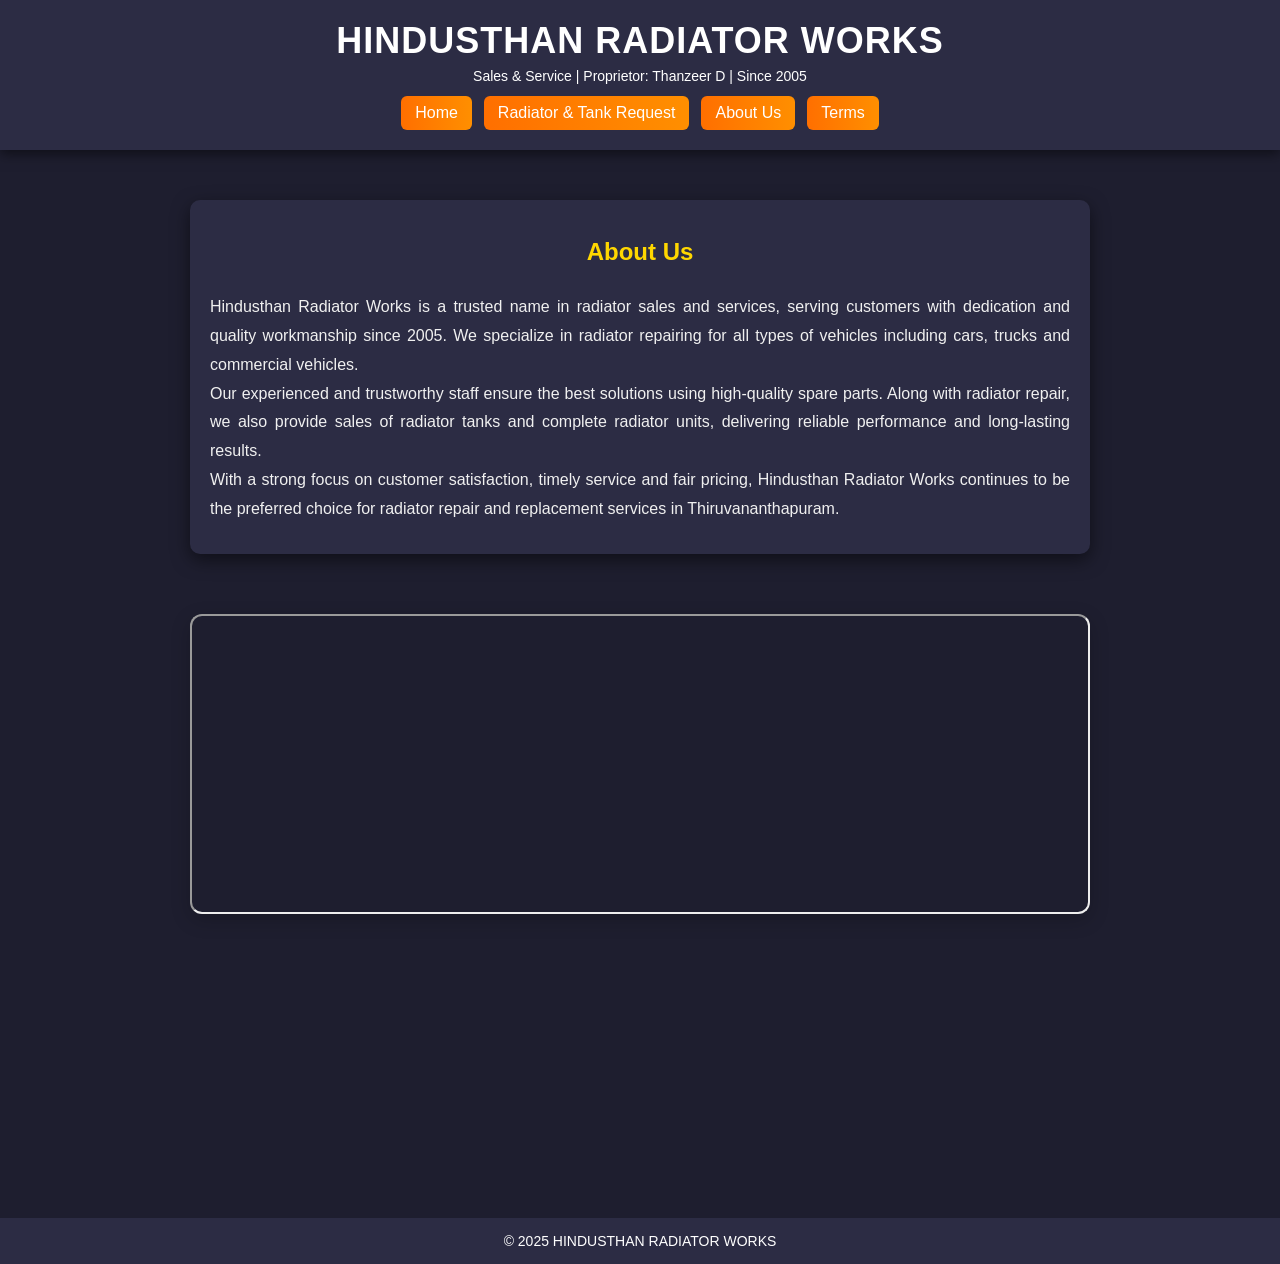
==== about.html @ 6497b8b0 "Add files via upload" ====
<!DOCTYPE html>
<html lang="en">
<head>
<meta charset="UTF-8">
<meta name="viewport" content="width=device-width, initial-scale=1.0">
<title>About Us - HRW</title>
<link rel="stylesheet" href="style.css">
<style>
body {
    margin: 0;
    font-family: "Segoe UI", Arial, sans-serif;
    background: #1e1e2f;
    color: #f0f0f0;
    text-align: center;
    transition: background 0.5s, color 0.5s;
}
header {
    background: #2c2c44;
    color: #fff;
    padding: 20px 15px;
    display: flex;
    flex-direction: column;
    align-items: center;
}
header h1 {
    margin: 0;
    font-size: 36px;
    letter-spacing: 1px;
}
.info-header {
    font-size: 14px;
    margin-top: 6px;
}
.nav-buttons {
    margin-top: 12px;
    display: flex;
    gap: 10px;
    flex-wrap: wrap;
}
.nav-link {
    padding: 8px 14px;
    border-radius: 5px;
    text-decoration: none;
    background: #4a4a6a;
    color: #fff;
    transition: all 0.3s;
}
.nav-link:hover {
    background: #6a6aae;
    transform: scale(1.05);
}
.dark-toggle {
    position: absolute;
    top: 20px;
    right: 20px;
}
#themeToggle {
    padding: 6px 10px;
    font-size: 16px;
    cursor: pointer;
    border: none;
    border-radius: 5px;
    background: #555;
    color: #fff;
}
.content {
    max-width: 900px;
    margin: 50px auto;
   margin-top: 200px;
    padding: 30px 20px;
    background: #2c2c44;
    border-radius: 10px;
    box-shadow: 0 6px 18px rgba(0,0,0,0.5);
    text-align: justify;
    line-height: 1.8;
}
.content h2 {
    color: #ffd700;
    text-align: center;
    margin-bottom: 20px;
}
/* ===== MAP ===== */
.map-section {
    margin-top: 60px;
}

iframe {
    width: 100%;
    max-width: 900px;
    height: 300px;
    border-radius: 12px;
    box-shadow: 0 6px 20px rgba(0,0,0,0.2);
}
footer {
    margin-top: 300px;
    padding: 15px;
    background: #2c2c44;
    color: #fff;
    font-size: 14px;
    text-align: center;
}
</style>
</head>
<body>

<header>
    <h1>HINDUSTHAN RADIATOR WORKS</h1>
    <div class="info-header">Sales & Service | Proprietor: Thanzeer D | Since 2005</div>
    <div class="nav-buttons">
        <a href="index.html" class="nav-link">Home</a>
        <a href="enquiry.html" class="nav-link">Radiator & Tank Request</a>
        <a href="about.html" class="nav-link">About Us</a>
        <a href="terms.html" class="nav-link">Terms</a>
    </div>
    
</header>

<div class="content">
    <h2>About Us</h2>
    <p>
        Hindusthan Radiator Works is a trusted name in radiator sales and services,
        serving customers with dedication and quality workmanship since 2005.
        We specialize in radiator repairing for all types of vehicles including
        cars, trucks and commercial vehicles.
    </p>
    <p>
        Our experienced and trustworthy staff ensure the best solutions using
        high-quality spare parts. Along with radiator repair, we also provide
        sales of radiator tanks and complete radiator units, delivering reliable
        performance and long-lasting results.
    </p>
    <p>
        With a strong focus on customer satisfaction, timely service and fair
        pricing, Hindusthan Radiator Works continues to be the preferred choice
        for radiator repair and replacement services in Thiruvananthapuram.
    </p>
</div>
<div class="map-section">
<iframe src="https://www.google.com/maps/embed?pb=!1m18!1m12!1m3!1d3946.0986878162857!2d76.96203647501258!3d8.489785091551573!2m3!1f0!2f0!3f0!3m2!1i1024!2i768!4f13.1!3m3!1m2!1s0x3b05ba534a085673%3A0x21a8eec1462dd235!2sHindustan%20Radiator%20Works!5e0!3m2!1sen!2sin!4v1766683316675"></iframe>
</div>
<footer>
    © 2025 HINDUSTHAN RADIATOR WORKS
</footer>

<script>
// Dark/Light Toggle
const themeToggle = document.getElementById("themeToggle");
themeToggle.addEventListener("click", () => {
    document.body.classList.toggle("light-mode");
    if(document.body.classList.contains("light-mode")){
        document.body.style.background="#f0f0f0";
        document.body.style.color="#1e1e2f";
        themeToggle.textContent="🌙";
    } else {
        document.body.style.background="#1e1e2f";
        document.body.style.color="#f0f0f0";
        themeToggle.textContent="☀️";
    }
});
</script>

</body>
</html>
---- style.css ----
/* ===== GENERAL ===== */
* {
    box-sizing: border-box;
    margin: 0;
    padding: 0;
}
body {
    font-family: "Segoe UI", Arial, sans-serif;
    color: #fff;
    background: #1b1b2f;
    transition: background 0.5s, color 0.5s;
    opacity: 1;
    min-height: 100vh;
}

/* ===== DARK/LIGHT MODE ===== */
body.light {
    background: #f2f4f6;
    color: #111;
}
body.light header, body.light footer {
    background: linear-gradient(90deg, #1f3a52, #4a90e2);
    color: #fff;
}

/* ===== HEADER ===== */
header {
    position: fixed;
    top: 0;
    width: 100%;
    background: linear-gradient(90deg, #4a148c, #6a1b9a);
    padding: 20px 15px;
    z-index: 1000;
    display: flex;
    align-items: center;
    justify-content: space-between;
    flex-wrap: wrap;
    box-shadow: 0 4px 12px rgba(0,0,0,0.5);
}

header h1 {
    font-size: 28px;
    letter-spacing: 1px;
}

header .info-header {
    font-size: 14px;
}

header .nav-buttons {
    display: flex;
    gap: 12px;
}

header .nav-buttons a {
    padding: 8px 14px;
    border-radius: 6px;
    text-decoration: none;
    color: #fff;
    background: linear-gradient(90deg,#ff6f00,#ff8f00);
    transition: transform 0.3s, background 0.3s;
}

header .nav-buttons a:hover {
    transform: scale(1.1);
    background: linear-gradient(90deg,#ff8f00,#ff6f00);
}

/* ===== DARK TOGGLE ===== */
.dark-toggle button {
    padding: 6px 10px;
    border-radius: 6px;
    border: none;
    cursor: pointer;
    background: #ffd700;
    font-size: 16px;
    transition: transform 0.3s;
}
.dark-toggle button:hover {
    transform: scale(1.2);
}

/* ===== CONTENT ===== */
.content {
    padding: 140px 15px 60px;
    max-width: 900px;
    margin: auto;
}

/* ===== SLIDER ===== */
.slider-box {
    width: 100%;
    max-width: 600px;
    margin: 30px auto 40px;
    background: #2c2c54;
    border-radius: 10px;
    overflow: hidden;
    box-shadow: 0 6px 18px rgba(0,0,0,0.5);
    position: relative;
}

.slider {
    position: relative;
    height: 250px;
}

.slide {
    position: absolute;
    width: 100%;
    height: 100%;
    opacity: 0;
    transition: opacity 0.6s ease-in-out;
}

.slide.active {
    opacity: 1;
}

.slide img {
    width: 100%;
    height: 100%;
    object-fit: cover;
}

.arrow {
    position: absolute;
    top: 50%;
    transform: translateY(-50%);
    background: rgba(255,255,255,0.6);
    color: #111;
    border: none;
    font-size: 18px;
    padding: 8px 12px;
    cursor: pointer;
    border-radius: 50%;
}

.arrow.left { left: 10px; }
.arrow.right { right: 10px; }

/* ===== SERVICE BOX ===== */
.service-box {
    background: #4a148c;
    padding: 20px;
    border-radius: 10px;
    margin-bottom: 100px;
    text-align: left;
    box-shadow: 0 4px 12px rgba(0,0,0,0.5);
}

.service-box h3 {
    margin-bottom: 10px;
    color: #ffd700;
}
/* ===== SLIDER IMAGE PERFECT FIT ===== */
.slider {
    position: relative;
    height: 250px; /* keep your original height */
}

.slide {
    position: absolute;
    inset: 0;
    opacity: 0;
    transition: opacity 0.6s ease-in-out;
}

.slide.active {
    opacity: 1;
}

/* PERFECT IMAGE FIT */
.slide img {
    width: 100%;
    height: 100%;
    object-fit: cover; /* fills slider perfectly */
    display: block;
}

/* TEXT OVER IMAGE */
.slide-text {
    position: absolute;
    bottom: 0;
    left: 0;
    width: 100%;
    padding: 15px;
    background: linear-gradient(
        to top,
        rgba(0,0,0,0.75),
        rgba(0,0,0,0)
    );
    color: #fff;
}

.slide-text h2 {
    font-size: 20px;
    margin-bottom: 4px;
}

.slide-text p {
    font-size: 14px;
    opacity: 0.9;
}

/* SLIDER ARROWS (UNCHANGED LOOK, SMOOTHER) */
.arrow {
    z-index: 5;
}
/* ===== FOOTER ===== */
footer {
    padding: 20px 15px;
    background: linear-gradient(90deg,#4a148c,#6a1b9a);
    color: #fff;
    text-align: center;
}

/* ===== PAGE TRANSITION ===== */
body.fade-out {
    opacity: 0;
    transform: translateY(20px);
    transition: opacity 0.6s, transform 0.6s;
}

/* ===== ENQUIRY FORM ===== */
.form-box {
    background: #2c2c54;
    padding: 25px;
    border-radius: 10px;
    margin-bottom: 30px;
    box-shadow: 0 6px 18px rgba(0,0,0,0.5);
}
.form-box input, .form-box select, .form-box button {
    width: 100%;
    padding: 10px;
    margin-bottom: 12px;
    border-radius: 6px;
    border: none;
}
.form-box button {
    background: #ff6f00;
    color: #fff;
    cursor: pointer;
    transition: transform 0.3s, background 0.3s;
}
.form-box button:hover {
    transform: scale(1.05);
    background: #ff8f00;
}
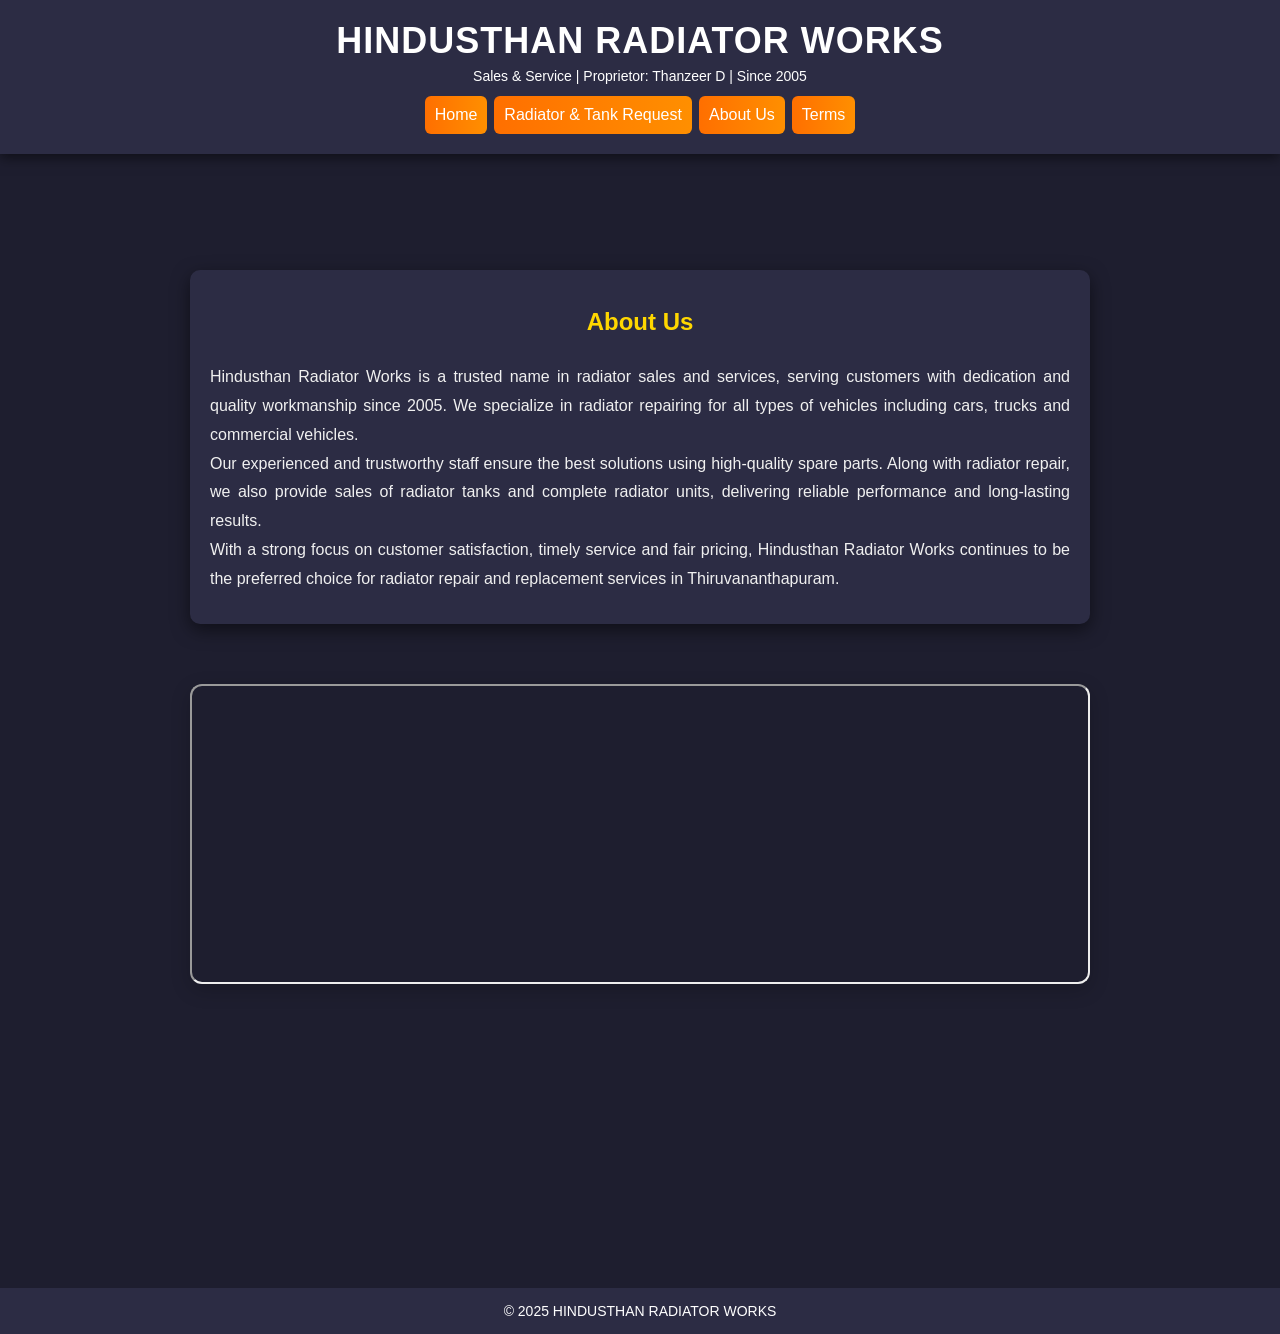
==== commit f6f8b590: "Add files via upload" ====
--- a/about.html
+++ b/about.html
@@ -66,7 +66,7 @@
 .content {
     max-width: 900px;
     margin: 50px auto;
-   margin-top: 200px;
+   margin-top: 270px;
     padding: 30px 20px;
     background: #2c2c44;
     border-radius: 10px;
--- a/style.css
+++ b/style.css
@@ -11,6 +11,7 @@
     transition: background 0.5s, color 0.5s;
     opacity: 1;
     min-height: 100vh;
+   
 }
 
 /* ===== DARK/LIGHT MODE ===== */
@@ -29,7 +30,7 @@
     top: 0;
     width: 100%;
     background: linear-gradient(90deg, #4a148c, #6a1b9a);
-    padding: 20px 15px;
+    padding: 15px 15px;
     z-index: 1000;
     display: flex;
     align-items: center;
@@ -39,7 +40,7 @@
 }
 
 header h1 {
-    font-size: 28px;
+    font-size: 24px;
     letter-spacing: 1px;
 }
 
@@ -49,11 +50,11 @@
 
 header .nav-buttons {
     display: flex;
-    gap: 12px;
+    gap: 7px;
 }
 
 header .nav-buttons a {
-    padding: 8px 14px;
+    padding: 10px 10px;
     border-radius: 6px;
     text-decoration: none;
     color: #fff;
@@ -97,6 +98,7 @@
     overflow: hidden;
     box-shadow: 0 6px 18px rgba(0,0,0,0.5);
     position: relative;
+    margin-top: 120px;
 }
 
 .slider {
@@ -122,21 +124,6 @@
     object-fit: cover;
 }
 
-.arrow {
-    position: absolute;
-    top: 50%;
-    transform: translateY(-50%);
-    background: rgba(255,255,255,0.6);
-    color: #111;
-    border: none;
-    font-size: 18px;
-    padding: 8px 12px;
-    cursor: pointer;
-    border-radius: 50%;
-}
-
-.arrow.left { left: 10px; }
-.arrow.right { right: 10px; }
 
 /* ===== SERVICE BOX ===== */
 .service-box {
@@ -245,4 +232,4 @@
 .form-box button:hover {
     transform: scale(1.05);
     background: #ff8f00;
-}+}
